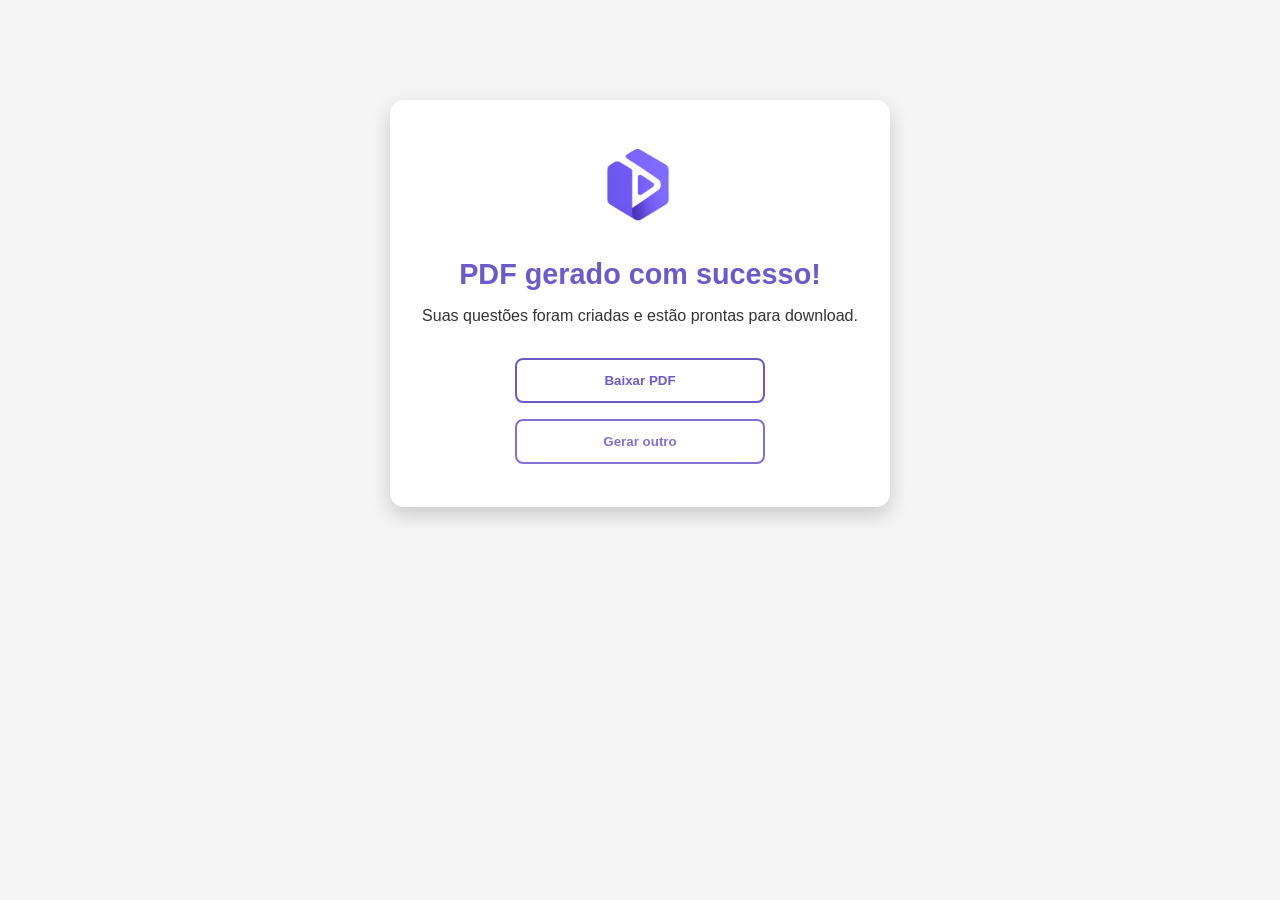
==== templates/resultado.html @ 62736597 "Primeira versão do LearnGen.IA" ====
<!DOCTYPE html>
<html lang="en">

<head>
    <meta charset="UTF-8">
    <meta name="viewport" content="width=device-width, initial-scale=1.0">
    <title>Document</title>
    <link rel="stylesheet" href="../static/resultado.css">
</head>

<body>


    <div class="pdf-card">

        <img src="../static/imagem/logoP.png" id="logoP">
        <h1>PDF gerado com sucesso!</h1>

        <p>Suas questões foram criadas e estão prontas para download.</p>

        <a href="/download">
            <button>Baixar PDF</button>
        </a>

        <a href="/">
            <button class="btn-voltar">Gerar outro</button>
        </a>
    </div>

</body>

</html>
---- static/resultado.css ----
body {
    margin: 0;
    background-color: #f5f5f5;
    font-family: Arial, Helvetica, sans-serif;
}

.pdf-card {
    width: 90%;
    max-width: 450px;
    margin: 100px auto;
    padding: 35px 25px;

    background-color: white;
    border-radius: 14px;
    box-shadow: 0 8px 20px rgba(0, 0, 0, 0.18);

    text-align: center;
}

.pdf-card h1 {
    color: slateblue;
    font-size: 1.8rem;
    margin-bottom: 15px;
}

.pdf-card p {
    color: #333;
    font-size: 1rem;
    margin-bottom: 25px;
}

.pdf-card button {
    width: 100%;
    max-width: 250px;
    height: 45px;

    margin: 8px 0;

    border: 2px solid slateblue;
    border-radius: 8px;

    background-color: white;
    color: slateblue;

    font-weight: bold;
    cursor: pointer;
    transition: 0.3s;
}

.pdf-card button:hover {
    background-color: slateblue;
    color: white;
}

.btn-voltar {
    opacity: 0.85;
}

#logoP{
    width: 100px;
    margin-left: -5px;
}

@media (max-width: 768px) {
    .pdf-card {
        margin: 60px auto;
        padding: 25px 18px;
    }

    .pdf-card h1 {
        font-size: 1.5rem;
    }
}
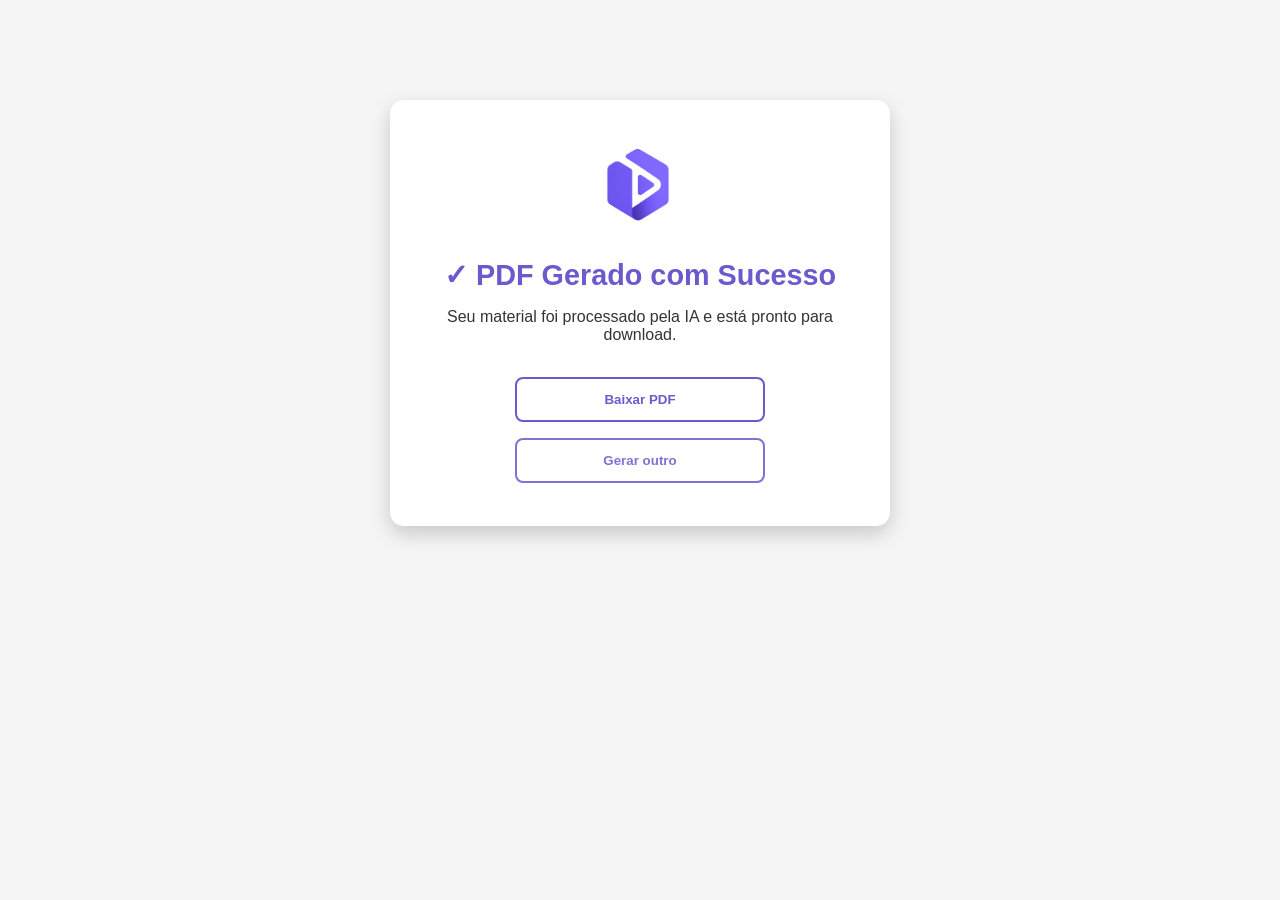
==== commit b2c48999: "alteração" ====
--- a/templates/resultado.html
+++ b/templates/resultado.html
@@ -14,9 +14,12 @@
     <div class="pdf-card">
 
         <img src="../static/imagem/logoP.png" id="logoP">
-        <h1>PDF gerado com sucesso!</h1>
+        <h1>✓ PDF Gerado com Sucesso</h1>
 
-        <p>Suas questões foram criadas e estão prontas para download.</p>
+        <p>
+
+            Seu material foi processado pela IA
+            e está pronto para download.</p>
 
         <a href="/download">
             <button>Baixar PDF</button>
